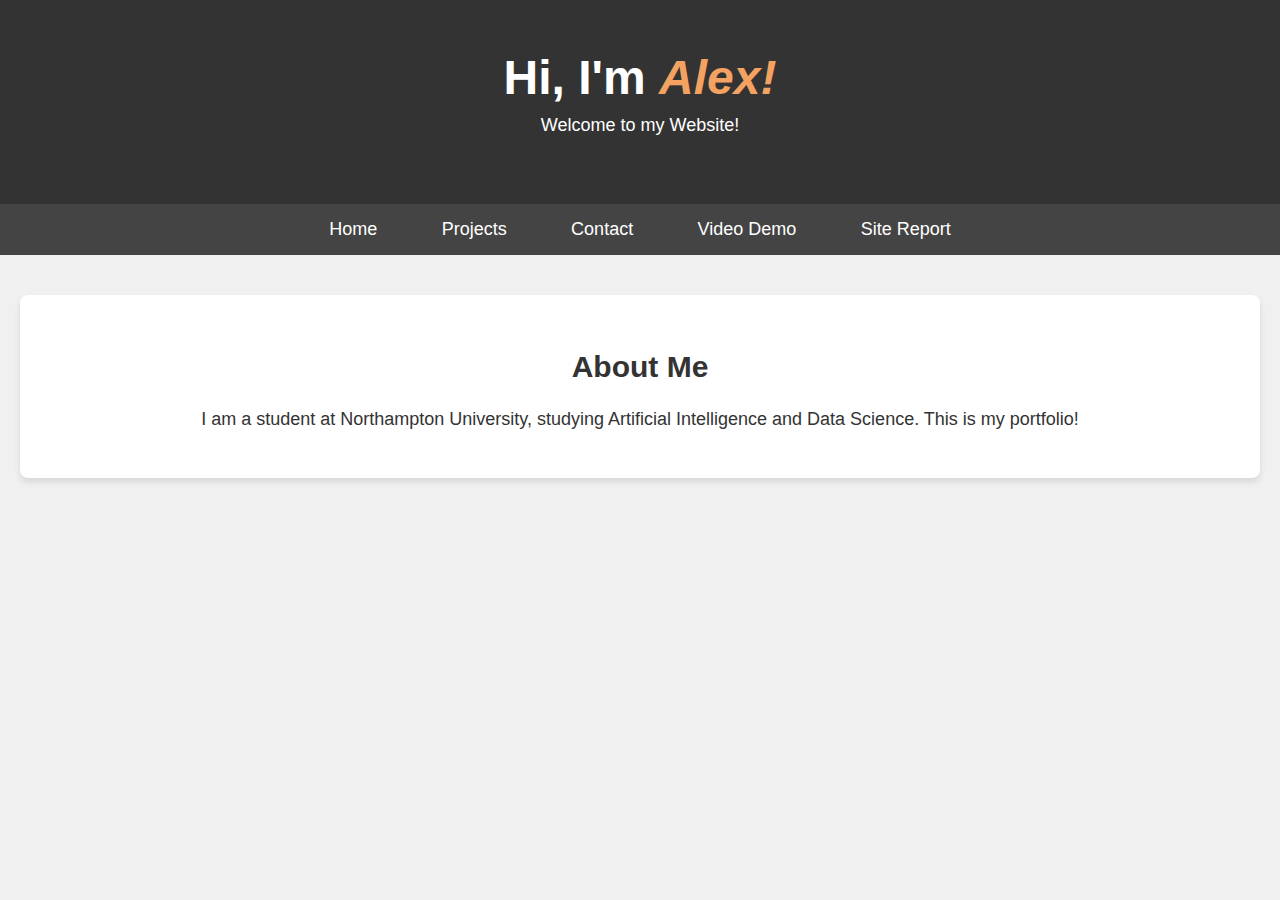
==== index.html @ 273a592a "First commit" ====
<!DOCTYPE html>
<html lang="en">
<head>
    <meta charset="UTF-8">
    <meta name="viewport" content="width=device-width, initial-scale=1.0">
    <title>Alex's Portfolio</title>
    <link rel="stylesheet" href="Website Style.css">
</head>
<body>
    <header>
        <h1>Hi, I'm <span class="highlight">Alex!</span></h1>
        <p>Welcome to my Website!</p>
    </header>
    <nav>
        <a href="index.html">Home</a>
        <a href="project.html">Projects</a>
        <a href="contact.html">Contact</a>
        <a href="videoDemo.html">Video Demo</a>
        <a href="sitereport.html">Site Report</a>
    </nav>
    <main>
        <section class="intro">
            <h2>About Me</h2>
            <p>I am a student at Northampton University, studying Artificial Intelligence and Data Science. This is my portfolio!</p>
        </section>
    </main>
</body>
</html>
---- Website Style.css ----
body {
    font-family: Arial, sans-serif;
    background-color: #f0f0f0;
    margin: 0;
    padding: 0;
    color: #333;
}

header {
    background-color: #333;
    color: white;
    text-align: center;
    padding: 50px 20px;
}

h1 {
    font-size: 48px;
    margin: 0;
}

.highlight {
    color: #f4a261;
    font-style: italic;
}

p {
    font-size: 18px;
    margin-top: 10px;
}

nav {
    background-color: #444;
    text-align: center;
    padding: 15px 0;
}

nav a {
    color: white;
    text-decoration: none;
    margin: 0 15px;
    font-size: 18px;
    padding: 8px 15px;
    border-radius: 5px;
    transition: background-color 0.3s;
}

nav a:hover {
    background-color: #f4a261;
}

main {
    padding: 20px;
    text-align: center;
}

.intro {
    background-color: #fff;
    padding: 30px;
    margin-top: 20px;
    border-radius: 8px;
    box-shadow: 0 4px 6px rgba(0, 0, 0, 0.1);
}

.intro h2 {
    font-size: 30px;
    color: #333;
}

footer {
    background-color: #333;
    color: white;
    text-align: center;
    padding: 15px;
    margin-top: 40px;
}
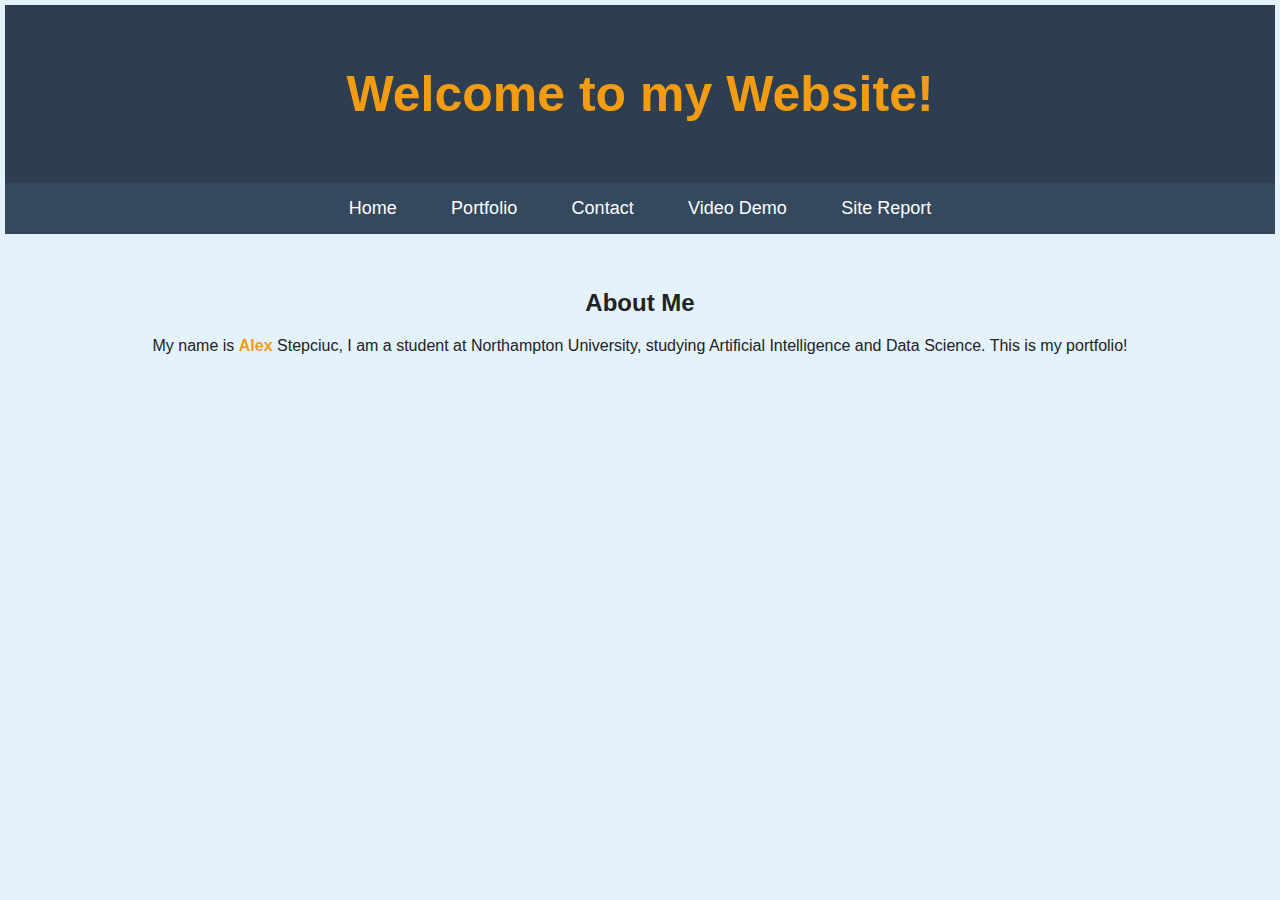
==== commit d8535efc: "Index layout changed" ====
--- a/index.html
+++ b/index.html
@@ -4,16 +4,21 @@
     <meta charset="UTF-8">
     <meta name="viewport" content="width=device-width, initial-scale=1.0">
     <title>Alex's Portfolio</title>
-    <link rel="stylesheet" href="Website Style.css">
+    <link rel="stylesheet" href="websitestyle.css">
+    <style>
+        .highlight {
+            font-weight: bold;
+            color: #f39c12;
+        }
+    </style>
 </head>
 <body>
     <header>
-        <h1>Hi, I'm <span class="highlight">Alex!</span></h1>
-        <p>Welcome to my Website!</p>
+        <h1>Welcome to my Website!</h1>
     </header>
     <nav>
         <a href="index.html">Home</a>
-        <a href="project.html">Projects</a>
+        <a href="project.html">Portfolio</a>
         <a href="contact.html">Contact</a>
         <a href="videoDemo.html">Video Demo</a>
         <a href="sitereport.html">Site Report</a>
@@ -21,7 +26,7 @@
     <main>
         <section class="intro">
             <h2>About Me</h2>
-            <p>I am a student at Northampton University, studying Artificial Intelligence and Data Science. This is my portfolio!</p>
+            <p>My name is <span class="highlight">Alex</span> Stepciuc, I am a student at Northampton University, studying Artificial Intelligence and Data Science. This is my portfolio!</p>
         </section>
     </main>
 </body>
--- a/websitestyle.css
+++ b/websitestyle.css
@@ -0,0 +1,109 @@
+body {
+    font-family: Arial, sans-serif;
+    background-color: #e3f2fd;
+    margin: 0;
+    padding: 5px;
+    color: #222;
+}
+
+header {
+    background-color: #2c3e50;
+    color: white;
+    text-align: center;
+    padding: 60px 25px;
+}
+
+h1 {
+    font-size: 50px;
+    margin: 0;
+    color: #f39c12;
+}
+
+nav {
+    background-color: #34495e;
+    text-align: center;
+    padding: 15px 0;
+}
+
+nav a {
+    color: white;
+    text-decoration: none;
+    margin: 0 15px;
+    font-size: 18px;
+    padding: 5px 10px;
+}
+
+nav a:hover {
+    background-color: #16a085;
+}
+
+main {
+    padding: 35px;
+    text-align: center;
+}
+
+.projects-grid {
+    display: flex;
+    flex-wrap: wrap;
+    justify-content: center;
+    gap: 20px;
+    margin: 0 auto;
+    width: 90%;
+}
+
+.project-item {
+    background-color: white;
+    border: 1px solid #ddd;
+    padding: 15px;
+    width: 45%;
+    text-align: center;
+    box-sizing: border-box;
+    display: flex;
+    flex-direction: column;
+    justify-content: center;
+    align-items: center;
+    margin-bottom: 20px;
+}
+
+.project-item img {
+    width: 100%;
+    max-width: 400px;
+    height: auto;
+    object-fit: cover;
+    border-radius: 8px;
+    margin-bottom: 15px;
+}
+
+.project-item h3 {
+    font-size: 24px;
+    margin-top: 15px;
+    color: #d35400;
+}
+
+.project-item p {
+    font-size: 16px;
+    color: #555;
+}
+
+@media (max-width: 768px) {
+    .project-item {
+        width: 90%;
+        margin: 10px auto;
+    }
+
+    h1 {
+        font-size: 30px;
+    }
+
+    nav a {
+        font-size: 16px;
+    }
+}
+
+footer {
+    background-color: #2c3e50;
+    color: white;
+    text-align: center;
+    padding: 20px;
+    margin-top: 50px;
+}
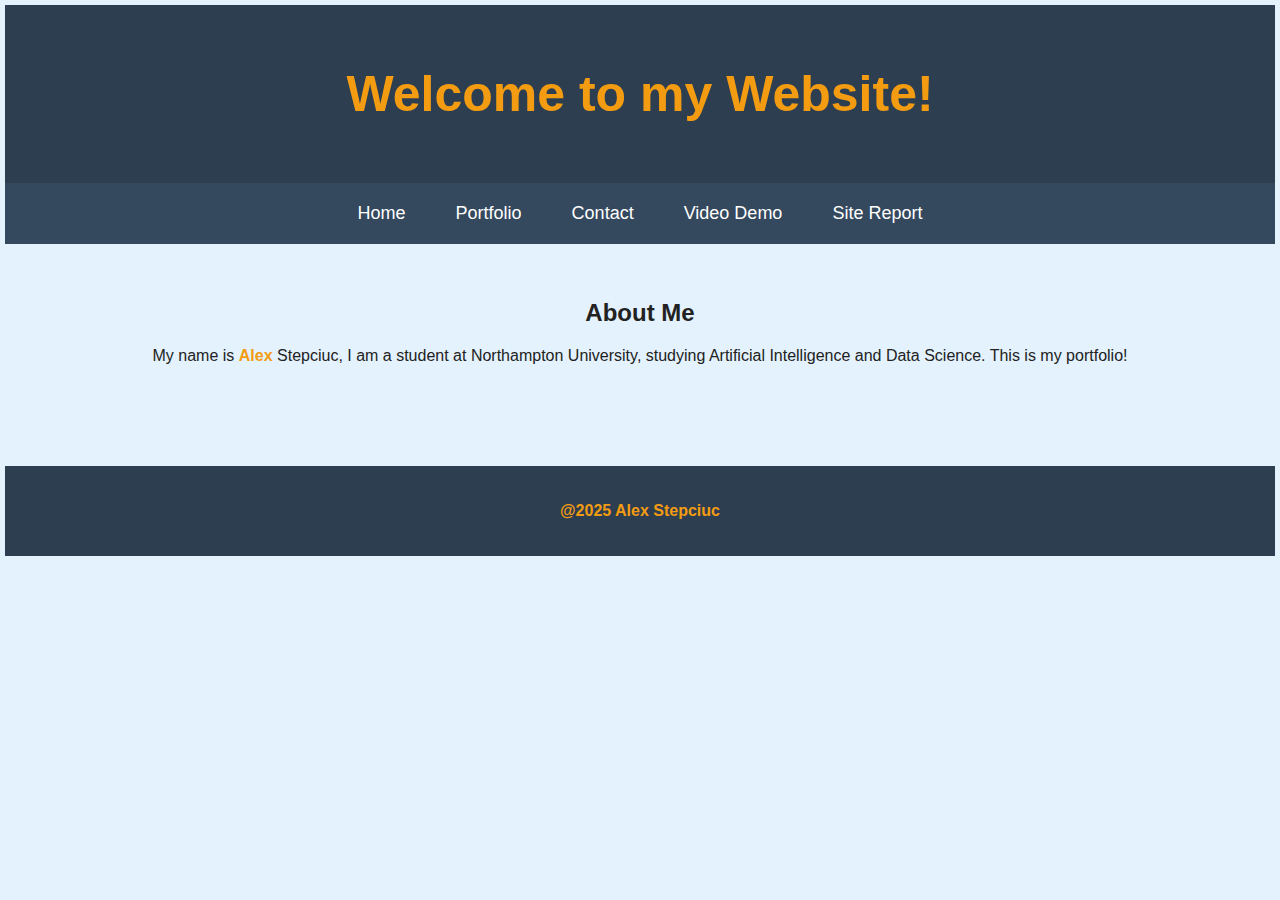
==== commit 9ca37ee5: "Hover Animation Contact Page" ====
--- a/index.html
+++ b/index.html
@@ -13,21 +13,43 @@
     </style>
 </head>
 <body>
+    <div class="burger-menu" onclick="toggleSidebar()">☰</div>
+
+    <div class="sidebar">
+        <a href="index.html">Home</a>
+        <a href="project.html">Portfolio</a>
+        <a href="contact.html">Contact</a>
+        <a href="videoDemo.html">Video Demo</a>
+        <a href="sitereport.html">Site Report</a>
+    </div>
+
     <header>
         <h1>Welcome to my Website!</h1>
     </header>
-    <nav>
+
+    <nav class="main-nav">
         <a href="index.html">Home</a>
         <a href="project.html">Portfolio</a>
         <a href="contact.html">Contact</a>
         <a href="videoDemo.html">Video Demo</a>
         <a href="sitereport.html">Site Report</a>
     </nav>
+
     <main>
         <section class="intro">
             <h2>About Me</h2>
             <p>My name is <span class="highlight">Alex</span> Stepciuc, I am a student at Northampton University, studying Artificial Intelligence and Data Science. This is my portfolio!</p>
         </section>
     </main>
+
+    <footer>
+        <p><span class="highlight">@2025 Alex Stepciuc</span></p>
+    </footer>       
+    
+    <script>
+        function toggleSidebar() {
+            document.querySelector('.sidebar').classList.toggle('active');
+        }
+    </script>
 </body>
 </html>
--- a/websitestyle.css
+++ b/websitestyle.css
@@ -19,13 +19,98 @@
     color: #f39c12;
 }
 
-nav {
+main {
+    padding: 35px;
+    text-align: center;
+}
+
+.grid {
+    display: grid;
+    grid-template-columns: repeat(2, 1fr);
+    grid-gap: 20px;
+    padding: 20px;
+    width: 70%;
+    margin: 0 auto;
+    justify-items: center;
+    align-items: center;
+}
+
+.picture {
+    background-color: white;
+    border-radius: 8px;
+    box-shadow: 0 6px 8px rgba(0, 0, 0, 0.1);
+    padding: 20px;
+    display: flex;
+    flex-direction: column;
+    align-items: center;
+    width: 100%;
+    max-width: 250px;
+}
+
+.picture img {
+    width: 100%;
+    max-width: 250px;
+    height: auto;
+    border-radius: 8px;
+    object-fit: cover;
+}
+
+.picture h3 {
+    font-size: 24px;
+    color: #d35400;
+    margin-top: 15px;
+}
+
+.picture p {
+    font-size: 16px;
+    color: #555;
+}
+
+.burger-menu {
+    display: none;
+    font-size: 30px;
+    cursor: pointer;
+    color: #fffb00;
+}
+
+.sidebar {
+    display: none;
+    position: fixed;
+    top: 0;
+    left: 0;
+    width: 250px;
+    height: 100%;
+    background-color: #0080ff;
+    padding-top: 60px;
+    z-index: 1000;
+    transition: transform 0.3s ease;
+}
+
+.sidebar.active {
+    display: block;
+    transform: translateX(0);
+}
+
+.sidebar a {
+    color: white;
+    padding: 15px;
+    text-decoration: none;
+    font-size: 18px;
+    display: block;
+}
+
+.sidebar a:hover {
+    background-color: #16a085;
+}
+
+.main-nav {
+    display: flex;
+    justify-content: center;
     background-color: #34495e;
-    text-align: center;
     padding: 15px 0;
 }
 
-nav a {
+.main-nav a {
     color: white;
     text-decoration: none;
     margin: 0 15px;
@@ -33,70 +118,30 @@
     padding: 5px 10px;
 }
 
-nav a:hover {
+.main-nav a:hover {
     background-color: #16a085;
 }
 
-main {
-    padding: 35px;
-    text-align: center;
-}
-
-.projects-grid {
-    display: flex;
-    flex-wrap: wrap;
-    justify-content: center;
-    gap: 20px;
-    margin: 0 auto;
-    width: 90%;
-}
-
-.project-item {
-    background-color: white;
-    border: 1px solid #ddd;
-    padding: 15px;
-    width: 45%;
-    text-align: center;
-    box-sizing: border-box;
-    display: flex;
-    flex-direction: column;
-    justify-content: center;
-    align-items: center;
-    margin-bottom: 20px;
-}
-
-.project-item img {
-    width: 100%;
-    max-width: 400px;
-    height: auto;
-    object-fit: cover;
-    border-radius: 8px;
-    margin-bottom: 15px;
-}
-
-.project-item h3 {
-    font-size: 24px;
-    margin-top: 15px;
-    color: #d35400;
-}
-
-.project-item p {
-    font-size: 16px;
-    color: #555;
-}
-
 @media (max-width: 768px) {
-    .project-item {
-        width: 90%;
-        margin: 10px auto;
+    .main-nav {
+        display: none;
     }
 
-    h1 {
-        font-size: 30px;
+    .burger-menu {
+        display: block;
+        position: absolute;
+        top: 20px;
+        left: 20px;
+        z-index: 2000;
     }
 
-    nav a {
-        font-size: 16px;
+    .grid {
+        grid-template-columns: 1fr;
+        width: 90%;
+    }
+
+    header {
+        padding: 40px 20px;
     }
 }
 
@@ -107,3 +152,19 @@
     padding: 20px;
     margin-top: 50px;
 }
+input[type="text"], 
+input[type="email"], 
+textarea {
+    transition: background-color 0.3s ease, box-shadow 0.3s ease;
+    border: 2px solid #ccc;
+    padding: 8px;
+    border-radius: 5px;
+}
+
+input[type="text"]:hover, 
+input[type="email"]:hover, 
+textarea:hover {
+    background-color: #f9f9f9;
+    box-shadow: 0 0 8px #f39c12;
+    border-color: #f39c12;
+}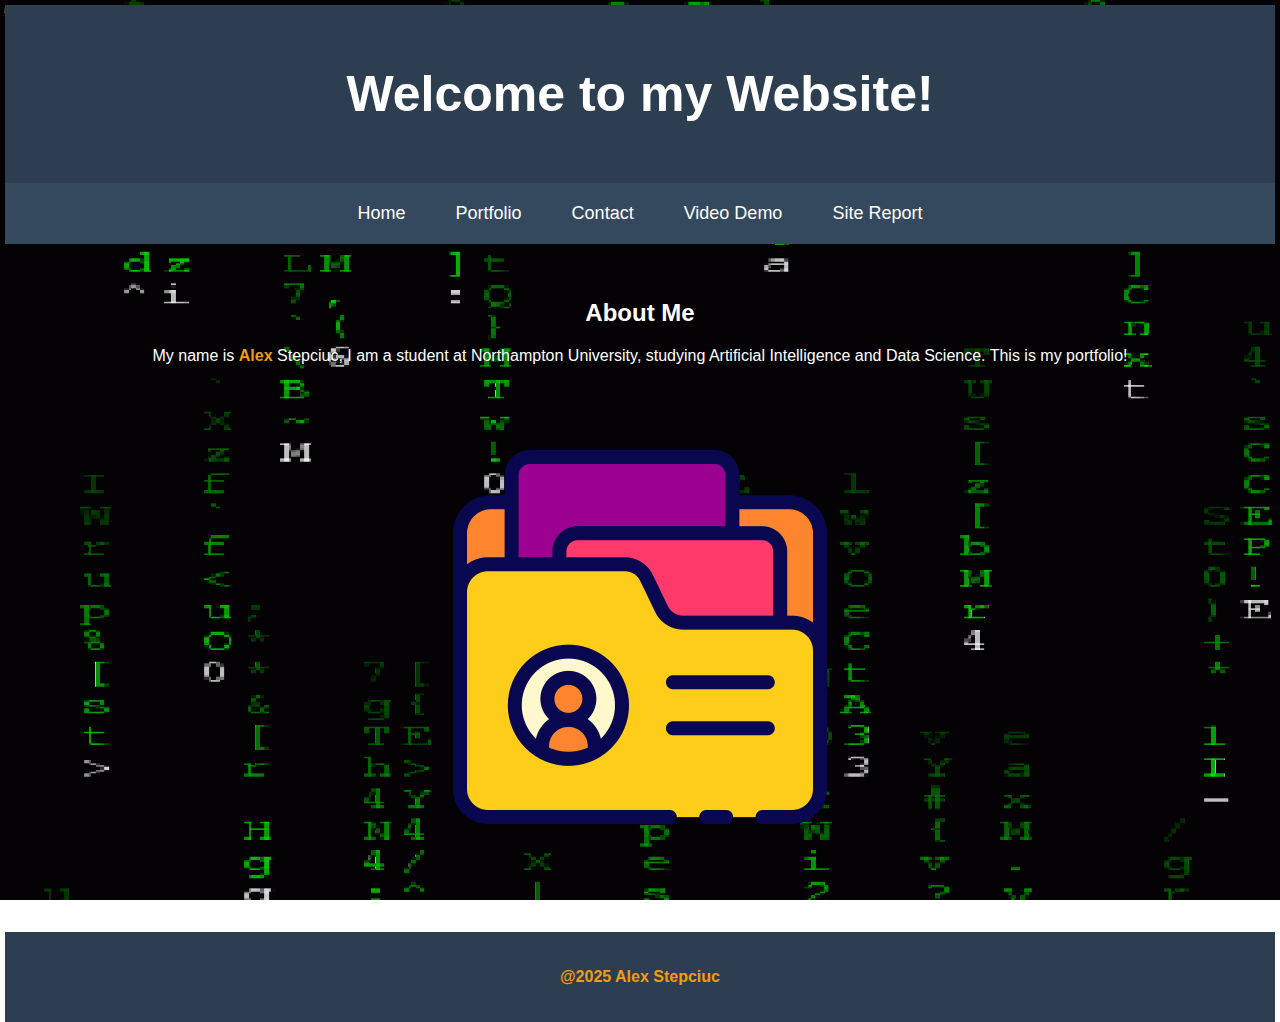
==== commit d2d2cb7d: "Picture added in Home" ====
--- a/index.html
+++ b/index.html
@@ -9,6 +9,12 @@
         .highlight {
             font-weight: bold;
             color: #f39c12;
+        }
+        .about h2 {
+    color: white;
+}
+        .about p {
+            color: white;
         }
     </style>
 </head>
@@ -36,9 +42,10 @@
     </nav>
 
     <main>
-        <section class="intro">
+        <section class="about">
             <h2>About Me</h2>
             <p>My name is <span class="highlight">Alex</span> Stepciuc, I am a student at Northampton University, studying Artificial Intelligence and Data Science. This is my portfolio!</p>
+            <img src="images/Portfolio.png" alt="My Portfolio" class="portfolio">
         </section>
     </main>
 
--- a/websitestyle.css
+++ b/websitestyle.css
@@ -1,10 +1,21 @@
+
+html, body {
+    height: 100%;
+    margin: 0;
+}
+
+
 body {
+    display: flex;
+    flex-direction: column;
     font-family: Arial, sans-serif;
-    background-color: #e3f2fd;
-    margin: 0;
+    background: url('images/Matrix Gif.gif') no-repeat center center fixed;
+    background-size: cover;
     padding: 5px;
     color: #222;
+    flex: 1;
 }
+
 
 header {
     background-color: #2c3e50;
@@ -12,17 +23,27 @@
     text-align: center;
     padding: 60px 25px;
 }
+@keyframes rgbText {
+    0% { color: red; }
+    25% { color: orange; }
+    50% { color: yellow; }
+    75% { color: green; }
+    100% { color: blue; }
+}
 
 h1 {
     font-size: 50px;
     margin: 0;
-    color: #f39c12;
+    animation: rgbText 3s infinite linear;
 }
+
 
 main {
     padding: 35px;
     text-align: center;
+    flex: 1;
 }
+
 
 .grid {
     display: grid;
@@ -34,6 +55,7 @@
     justify-items: center;
     align-items: center;
 }
+
 
 .picture {
     background-color: white;
@@ -65,6 +87,7 @@
     font-size: 16px;
     color: #555;
 }
+
 
 .burger-menu {
     display: none;
@@ -103,6 +126,7 @@
     background-color: #16a085;
 }
 
+
 .main-nav {
     display: flex;
     justify-content: center;
@@ -121,6 +145,7 @@
 .main-nav a:hover {
     background-color: #16a085;
 }
+
 
 @media (max-width: 768px) {
     .main-nav {
@@ -145,13 +170,15 @@
     }
 }
 
+
 footer {
     background-color: #2c3e50;
     color: white;
     text-align: center;
     padding: 20px;
-    margin-top: 50px;
+    margin-top: auto;
 }
+
 input[type="text"], 
 input[type="email"], 
 textarea {
@@ -167,4 +194,4 @@
     background-color: #f9f9f9;
     box-shadow: 0 0 8px #f39c12;
     border-color: #f39c12;
-}+}
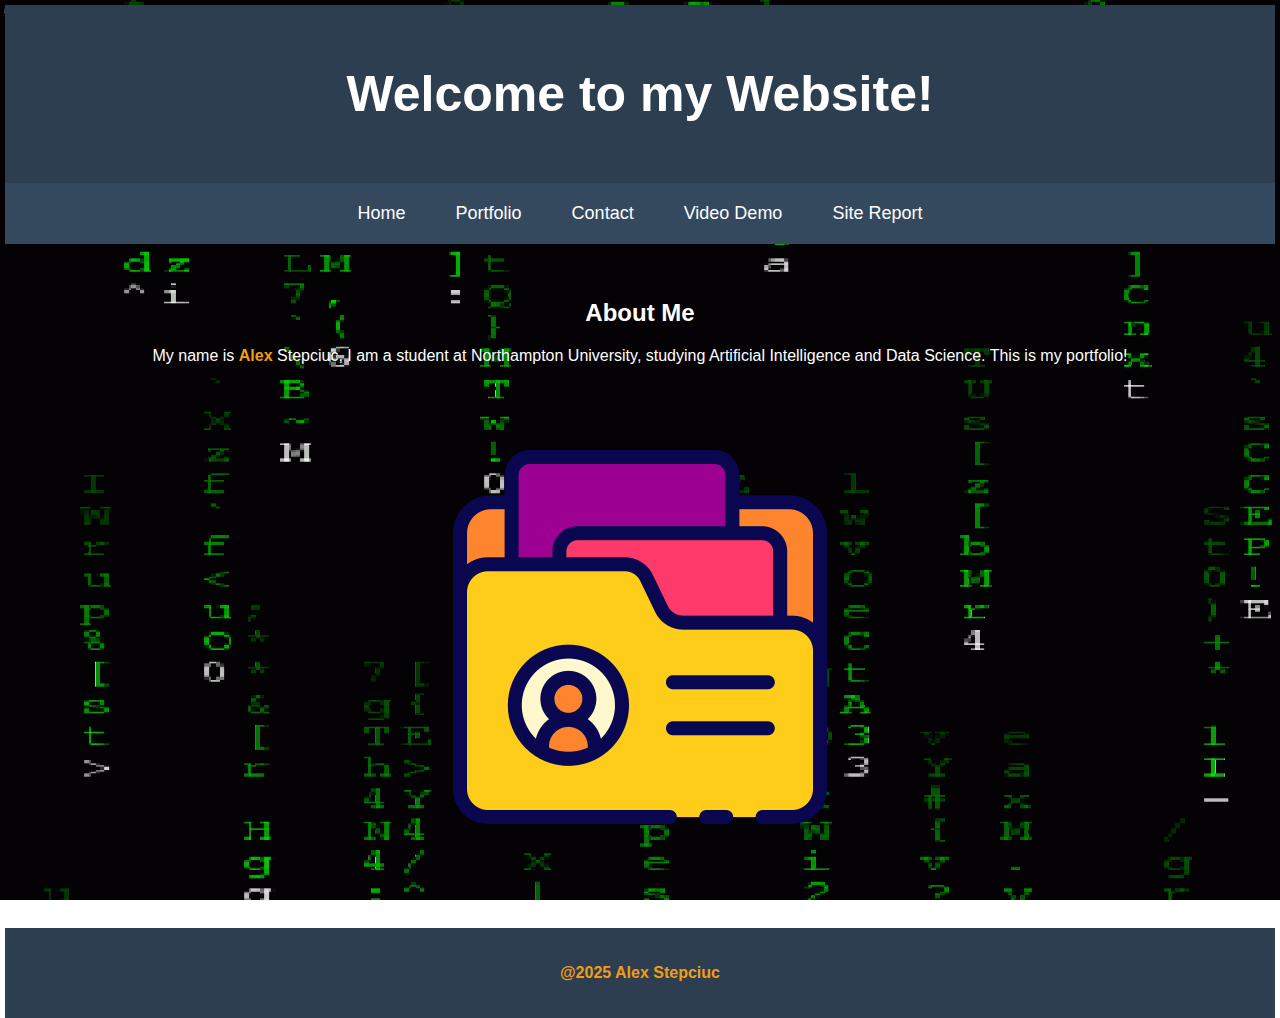
==== commit f3cef96d: "Viewport changed back" ====
--- a/websitestyle.css
+++ b/websitestyle.css
@@ -1,9 +1,7 @@
-
 html, body {
     height: 100%;
     margin: 0;
 }
-
 
 body {
     display: flex;
@@ -16,13 +14,13 @@
     flex: 1;
 }
 
-
 header {
     background-color: #2c3e50;
     color: white;
     text-align: center;
     padding: 60px 25px;
 }
+
 @keyframes rgbText {
     0% { color: red; }
     25% { color: orange; }
@@ -37,14 +35,12 @@
     animation: rgbText 3s infinite linear;
 }
 
-
 main {
     padding: 35px;
     text-align: center;
     flex: 1;
 }
 
-
 .grid {
     display: grid;
     grid-template-columns: repeat(2, 1fr);
@@ -56,7 +52,6 @@
     align-items: center;
 }
 
-
 .picture {
     background-color: white;
     border-radius: 8px;
@@ -87,7 +82,6 @@
     font-size: 16px;
     color: #555;
 }
-
 
 .burger-menu {
     display: none;
@@ -126,7 +120,6 @@
     background-color: #16a085;
 }
 
-
 .main-nav {
     display: flex;
     justify-content: center;
@@ -145,7 +138,6 @@
 .main-nav a:hover {
     background-color: #16a085;
 }
-
 
 @media (max-width: 768px) {
     .main-nav {
@@ -170,7 +162,6 @@
     }
 }
 
-
 footer {
     background-color: #2c3e50;
     color: white;
@@ -178,6 +169,7 @@
     padding: 20px;
     margin-top: auto;
 }
+
 
 input[type="text"], 
 input[type="email"], 
@@ -186,6 +178,9 @@
     border: 2px solid #ccc;
     padding: 8px;
     border-radius: 5px;
+    width: 100%;
+    box-sizing: border-box;
+    margin: 5px 0;
 }
 
 input[type="text"]:hover, 
@@ -195,3 +190,82 @@
     box-shadow: 0 0 8px #f39c12;
     border-color: #f39c12;
 }
+
+
+body {
+    overflow-x: hidden;
+}
+
+.contact-info {
+    color: white;
+    padding: 20px;
+}
+
+
+.contact-info a {
+    color: #f39c12;
+    text-decoration: none;
+}
+
+.contact-info a:hover {
+    text-decoration: underline;
+}
+
+
+.contact-info button {
+    background-color: #f39c12;
+    color: white;
+    padding: 10px 20px;
+    border: none;
+    border-radius: 5px;
+    cursor: pointer;
+    width: 100%;
+}
+
+.contact-info button:hover {
+    background-color: #d35400;
+}
+
+
+@media (max-width: 768px) {
+
+    .contact-info input,
+    .contact-info textarea,
+    .contact-info button {
+        width: 100%;
+    }
+
+
+    .contact-info textarea {
+        max-width: 100%;
+    }
+}
+
+
+@media (max-width: 480px) {
+    .contact-info {
+        padding: 10px;
+    }
+
+    .contact-info input,
+    .contact-info textarea {
+        padding: 8px;
+    }
+
+    .contact-info button {
+        padding: 12px 0;
+    }
+}
+
+.portfolio {
+    max-width: 100%;
+    height: auto;
+    display: block;
+    margin: 0 auto;
+}
+
+@media (max-width: 768px) {
+    .portfolio {
+        width: 100%;
+    }
+}
